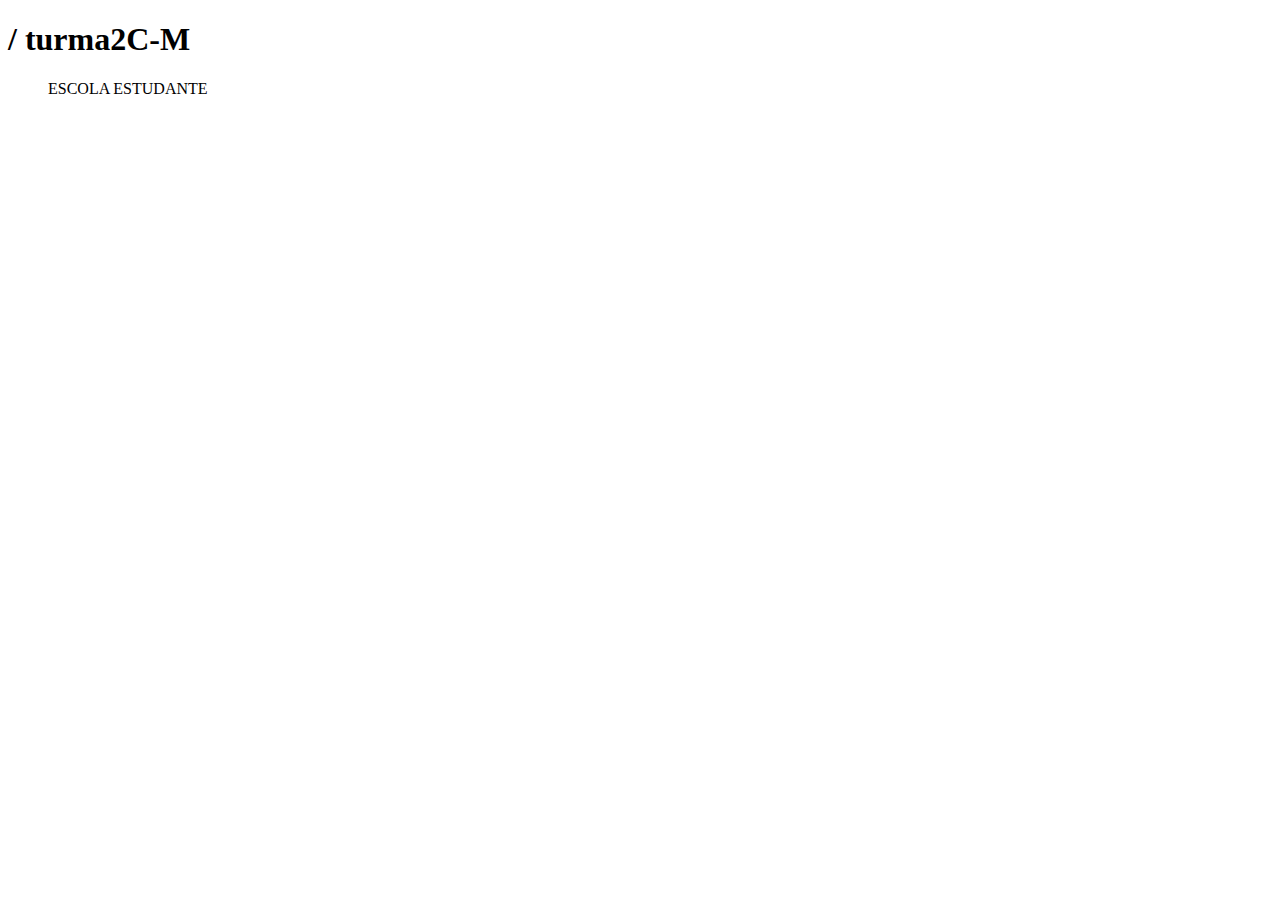
==== index.html @ f34381c7 "Add files via upload" ====
<!DOCTYPE html>
<html lang="en">
    <head>
    <meta charset="UTF-8">
    <meta http-equiv="X-UA-compatible" content="IE=edge">
    <meta name="viewport" content="width=device-width, initial -scale=1.0">
    <title>document</title>
    <link rel="stylesheet" href="style.css">
</head>
 <body>
    <header class="cabeçalho">
        <h1>/ turma2C-M</h1>
        <ul>
             <l1>ESCOLA</l1>  
             <l1>ESTUDANTE</l1>

        </ul>
    </header>


    
</body>
</html>
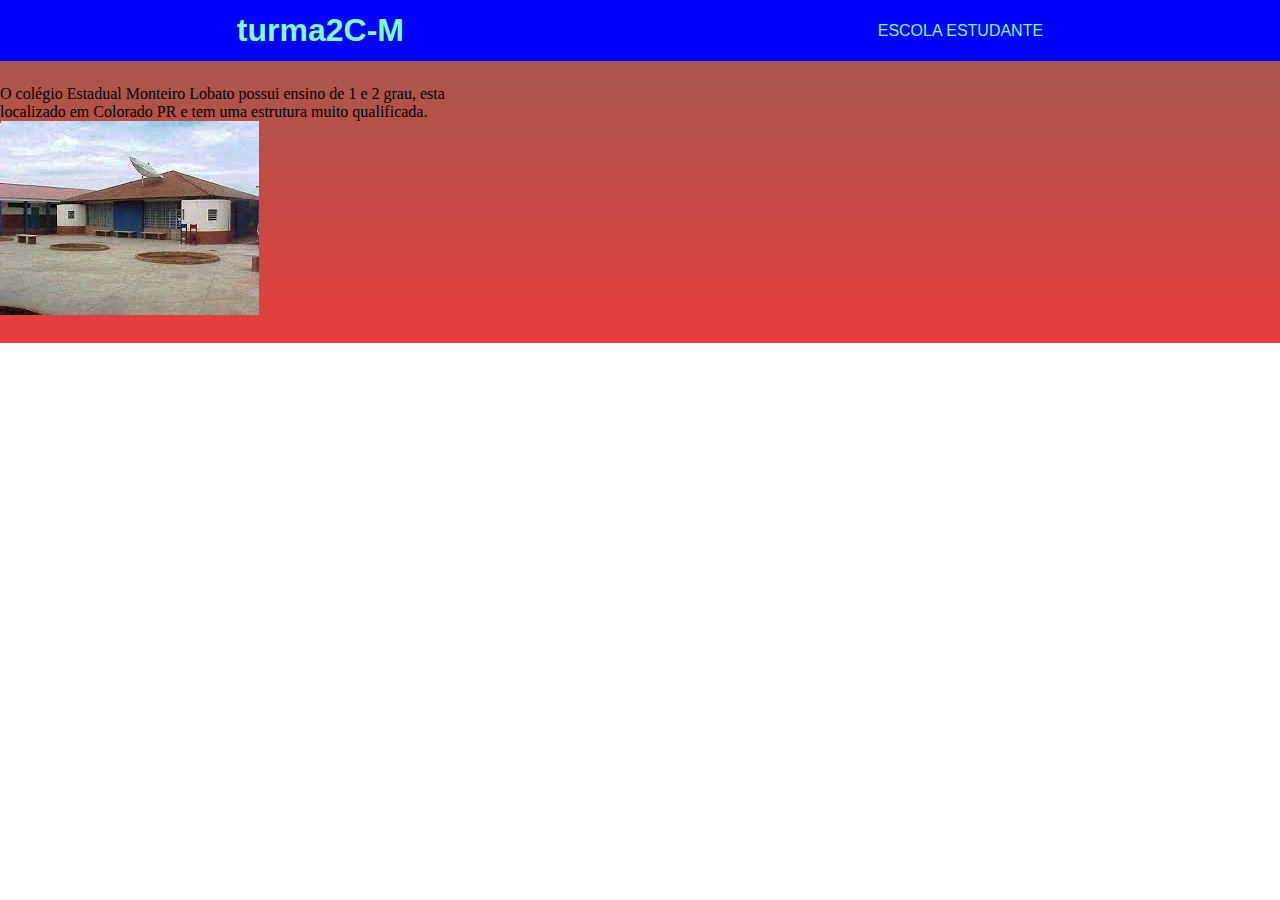
==== commit 86c28e37: "Add files via upload" ====
--- a/index.html
+++ b/index.html
@@ -9,15 +9,25 @@
 </head>
  <body>
     <header class="cabeçalho">
-        <h1>/ turma2C-M</h1>
+        <h1> turma2C-M</h1>
         <ul>
              <l1>ESCOLA</l1>  
              <l1>ESTUDANTE</l1>
 
         </ul>
     </header>
+    <section class="escola">
+        <div class="escola-conteudo">
+            <h2 class="escola-titulo"></h2>
+            <p class="escola-texto"> O colégio Estadual Monteiro Lobato possui ensino de 1 e 2 grau, esta localizado em Colorado PR e tem uma estrutura muito qualificada. </p>
+
+            </div>
+
+            <img src="imagem.jpg" alt="">
+
+    </section>
 
 
     
 </body>
-</html>+</html>
--- a/style.css
+++ b/style.css
@@ -0,0 +1,32 @@
+*{margin: 0;
+     padding: 0;}
+.cabeçalho{ background-color: blue;
+    color:aquamarine;
+    display: flex;
+    justify-content: space-around;
+    padding: 12px 0;
+    font-family: arial;
+    align-items: center;}
+
+.cabeçalho-titulo {font-size: 32px;
+                    font-style: oblique;}
+
+.cabeçalho-lista {font-size: 24px;}
+
+.cabeçalho-item{ display:inline-block;
+                margin: 0 16px;}
+
+.escola{ background-image: linear-gradient(#A8574C, #E73D3D);
+         color: black;
+         display:flex
+         justify-content:center;
+         align-items: center;
+         padding: 24px 0;
+ }
+ .escola-conteudo {width: 40%;
+                    font-family: ariaal;          
+ }
+.escola-imagem { margin: 0 20px;}
+.escola.titulo { padding: 24px 0;
+}
+.escola.texto { font-size: 18px;}
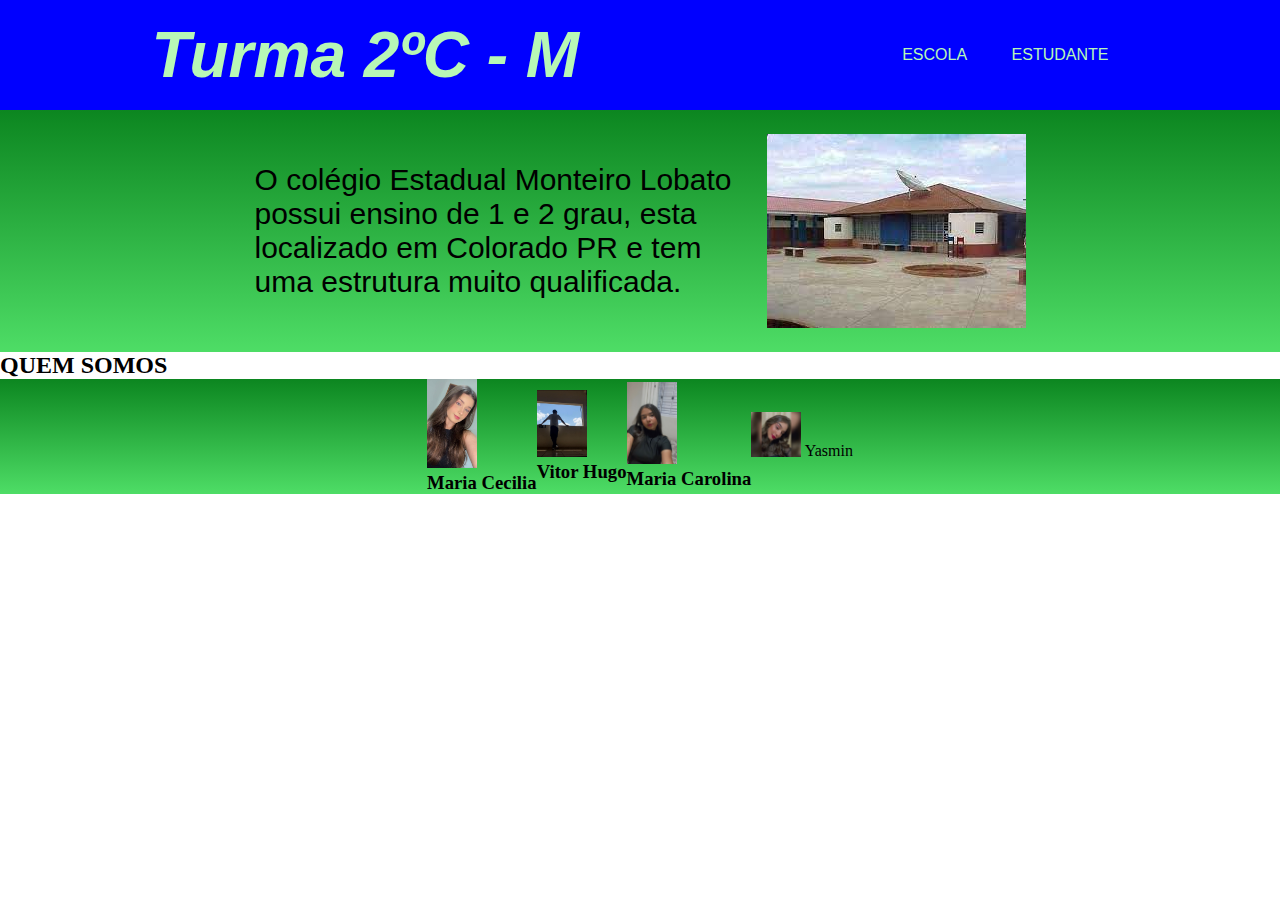
==== commit 8884f37f: "Add files via upload" ====
--- a/index.html
+++ b/index.html
@@ -8,14 +8,25 @@
     <link rel="stylesheet" href="style.css">
 </head>
  <body>
+
     <header class="cabeçalho">
-        <h1> turma2C-M</h1>
+
+        <div class="cabeçalho-titulo">
+        <h1> Turma 2ºC - M</h1>
+        
+        
+       </div>
+
+       <div class="cabeçalho-item">
         <ul>
-             <l1>ESCOLA</l1>  
-             <l1>ESTUDANTE</l1>
+
+             <l1 class="cabeçalho-lista-item">ESCOLA</l1>  
+             <l1 class="cabeçalho-lista-item">ESTUDANTE</l1>
+            </div>
 
         </ul>
     </header>
+
     <section class="escola">
         <div class="escola-conteudo">
             <h2 class="escola-titulo"></h2>
@@ -25,9 +36,38 @@
 
             <img src="imagem.jpg" alt="">
 
+    </section> 
+
+    <section class="ESTUDANTES">
+        <h2 class="ESTUDANTES-titulos"> QUEM SOMOS</h2>
+        <div class="estudantes-div">
+            <div class="topico-estudantes">
+             <img class="estudante-image" src="WhatsApp Image 2023-05-03 at 11.33.41 (1).jpeg">
+             <h3> Maria Cecilia</h3>
+            </div >
+       
+             <div class="topico-estudante">
+                                                        
+            <img class="estudante-image" src="WhatsApp Image 2023-05-03 at 11.33.41.jpeg">
+            <h3> Vitor Hugo</h3>   
+            </div>
+
+            <div class="topico-estudante">
+            
+             <img class="estudante-image" src="WhatsApp Image 2023-05-03 at 11.33.42.jpeg">
+            <h3> Maria Carolina</h3>
+            </div>
+            <div class="topico-estudante">
+            
+                <img class="estudante-image" src="yasmin.jpeg"
+               <h3> Yasmin</h3>
+               </div>
+               <div class="topico-estudante">
+
+          </div >
     </section>
 
 
-    
+
 </body>
 </html>
--- a/style.css
+++ b/style.css
@@ -1,32 +1,70 @@
 *{margin: 0;
-     padding: 0;}
-.cabeçalho{ background-color: blue;
-    color:aquamarine;
+     padding: 0;
+    }
+.cabeçalho{ 
+    background-color: blue;
+    color:rgb(184, 247, 182);
     display: flex;
     justify-content: space-around;
-    padding: 12px 0;
+    padding: 18px 0;
     font-family: arial;
-    align-items: center;}
+    align-items: center;
+}
 
-.cabeçalho-titulo {font-size: 32px;
-                    font-style: oblique;}
+.cabeçalho-titulo {
+    font-size: 32px;
+    font-style: oblique;
+}
 
-.cabeçalho-lista {font-size: 24px;}
+.cabeçalho-lista {
+    font-size: 24px;
+}
 
-.cabeçalho-item{ display:inline-block;
-                margin: 0 16px;}
+.cabeçalho-lista-item{
+    display: inline-flex;
+    justify-content: space-around;
+    padding: 20px;
 
-.escola{ background-image: linear-gradient(#A8574C, #E73D3D);
+}
+.escola{ 
+         background-image: linear-gradient(#0c8620, #4edd66);
          color: black;
-         display:flex
-         justify-content:center;
-         align-items: center;
+         display:flex;
+         justify-content: center;
+         align-items:center;
          padding: 24px 0;
  }
- .escola-conteudo {width: 40%;
-                    font-family: ariaal;          
+ .escola-conteudo {
+    width: 40%;
+    font-family: arial; 
+    display: flex;
+    align-items: center;
+    justify-content: center;
+           
  }
-.escola-imagem { margin: 0 20px;}
-.escola.titulo { padding: 24px 0;
+.escola-imagem { 
+    margin: 0 20px;
 }
-.escola.texto { font-size: 18px;}
+.escola.titulo { 
+    padding: 24px 0;
+}
+.escola-texto { 
+    font-size: 30px;
+
+}  
+ .estudante-image {
+    width: 50px;
+    color: white;
+}
+
+.estudantes-div{ background-image: linear-gradient(#0c8620, #4edd66);
+    display:flex;
+    justify-content: center;
+         align-items:center;
+
+
+
+
+}
+
+
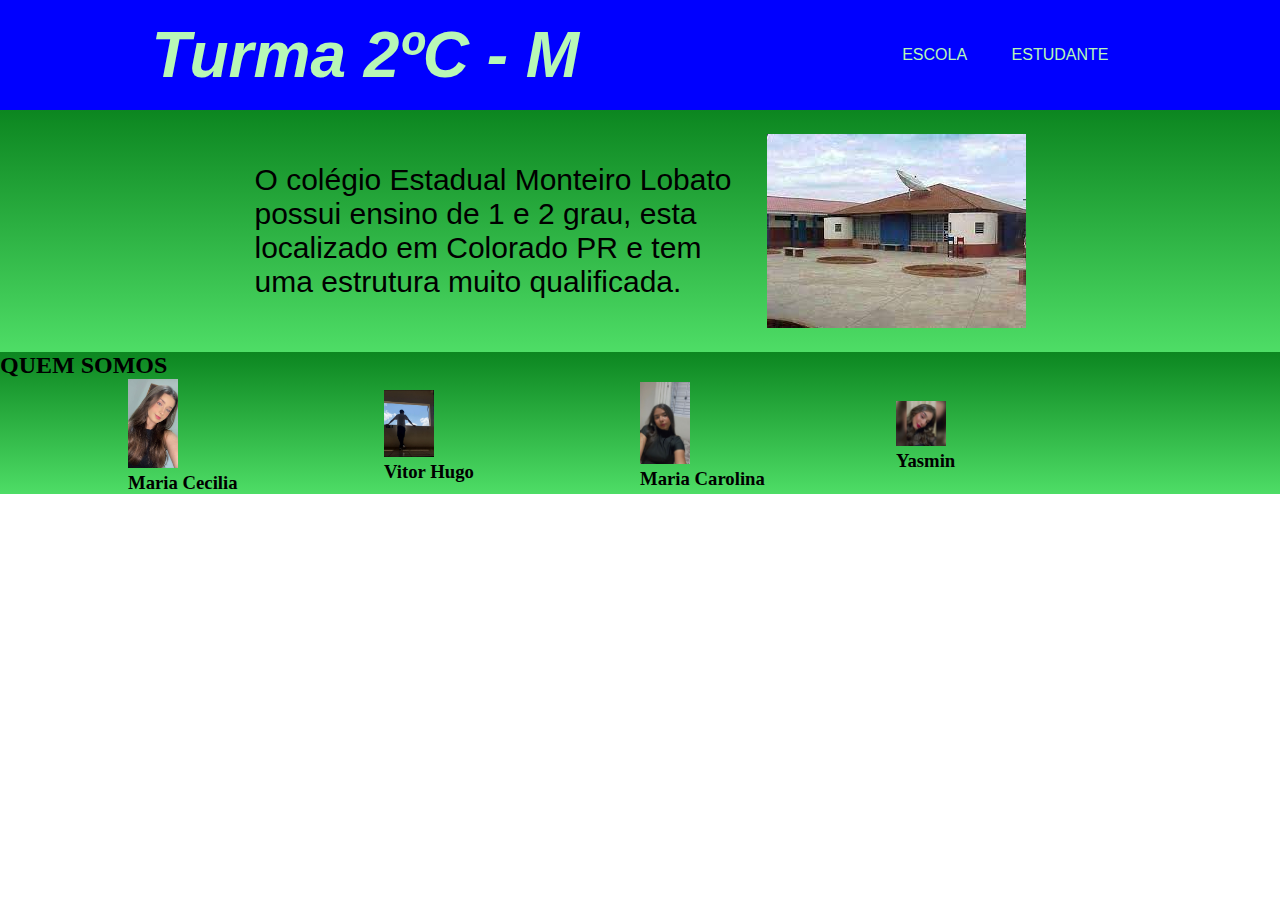
==== commit 4148af3f: "Add files via upload" ====
--- a/index.html
+++ b/index.html
@@ -59,7 +59,7 @@
             </div>
             <div class="topico-estudante">
             
-                <img class="estudante-image" src="yasmin.jpeg"
+                <img class="estudante-image" src="yasmin.jpeg">
                <h3> Yasmin</h3>
                </div>
                <div class="topico-estudante">
--- a/style.css
+++ b/style.css
@@ -56,14 +56,14 @@
     width: 50px;
     color: white;
 }
-
-.estudantes-div{ background-image: linear-gradient(#0c8620, #4edd66);
+.ESTUDANTES{background-image: linear-gradient(#0c8620, #4edd66);}
+.estudantes-div{ 
     display:flex;
     justify-content: center;
          align-items:center;
-
-
-
+         display: grid;
+         grid-template-columns: 20% 20% 20% 20%;
+     
 
 }
 
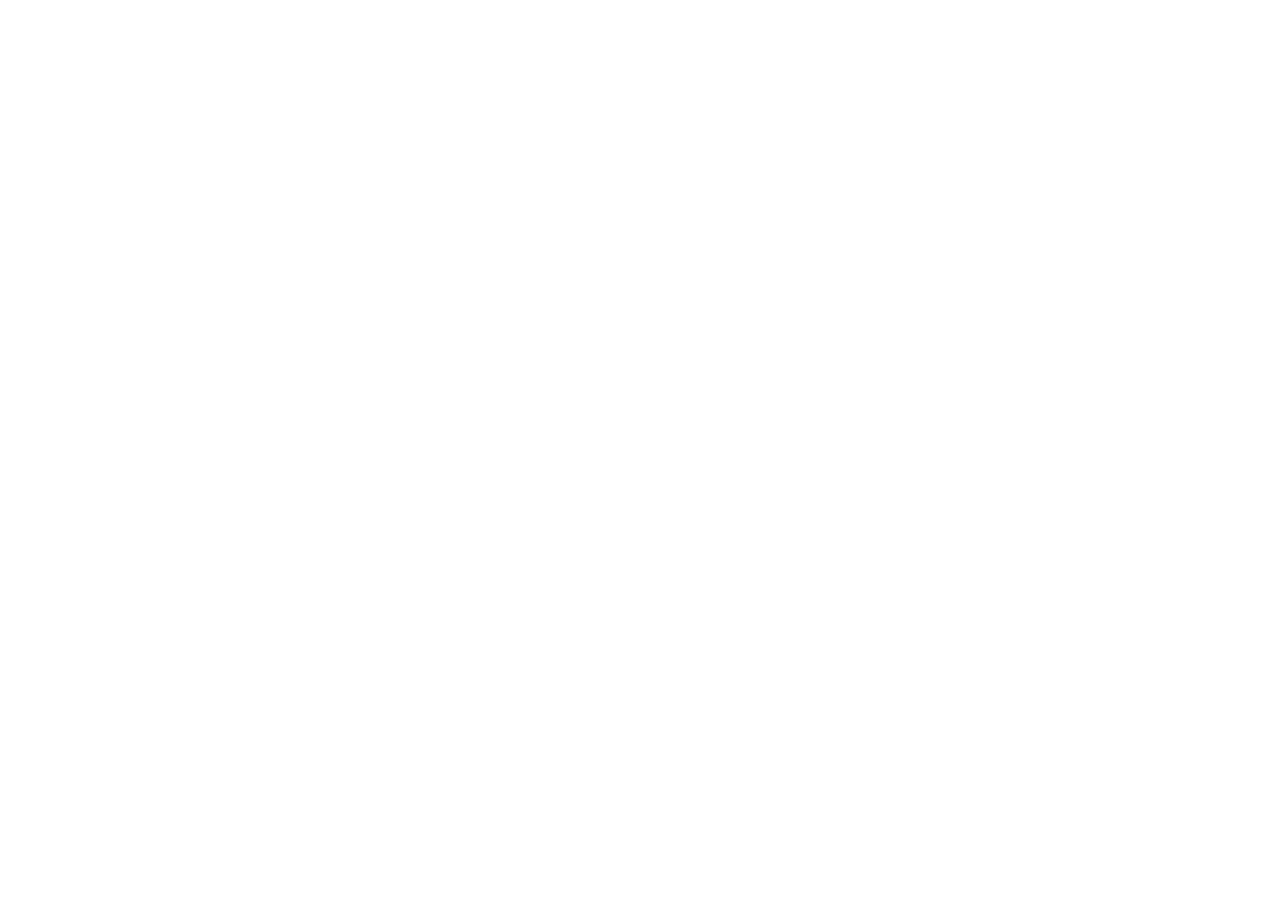
==== commit 265daefe: "Add files via upload" ====
--- a/index.html
+++ b/index.html
@@ -1,73 +1,13 @@
 <!DOCTYPE html>
 <html lang="en">
-    <head>
+<head>
     <meta charset="UTF-8">
-    <meta http-equiv="X-UA-compatible" content="IE=edge">
-    <meta name="viewport" content="width=device-width, initial -scale=1.0">
-    <title>document</title>
+    <meta http-equiv="X-UA-Compatible" content="IE=edge">
+    <meta name="viewport" content="width=device-width, initial-scale=1.0">
+    <title>Alura books</title>
     <link rel="stylesheet" href="style.css">
 </head>
- <body>
-
-    <header class="cabeçalho">
-
-        <div class="cabeçalho-titulo">
-        <h1> Turma 2ºC - M</h1>
-        
-        
-       </div>
-
-       <div class="cabeçalho-item">
-        <ul>
-
-             <l1 class="cabeçalho-lista-item">ESCOLA</l1>  
-             <l1 class="cabeçalho-lista-item">ESTUDANTE</l1>
-            </div>
-
-        </ul>
-    </header>
-
-    <section class="escola">
-        <div class="escola-conteudo">
-            <h2 class="escola-titulo"></h2>
-            <p class="escola-texto"> O colégio Estadual Monteiro Lobato possui ensino de 1 e 2 grau, esta localizado em Colorado PR e tem uma estrutura muito qualificada. </p>
-
-            </div>
-
-            <img src="imagem.jpg" alt="">
-
-    </section> 
-
-    <section class="ESTUDANTES">
-        <h2 class="ESTUDANTES-titulos"> QUEM SOMOS</h2>
-        <div class="estudantes-div">
-            <div class="topico-estudantes">
-             <img class="estudante-image" src="WhatsApp Image 2023-05-03 at 11.33.41 (1).jpeg">
-             <h3> Maria Cecilia</h3>
-            </div >
-       
-             <div class="topico-estudante">
-                                                        
-            <img class="estudante-image" src="WhatsApp Image 2023-05-03 at 11.33.41.jpeg">
-            <h3> Vitor Hugo</h3>   
-            </div>
-
-            <div class="topico-estudante">
-            
-             <img class="estudante-image" src="WhatsApp Image 2023-05-03 at 11.33.42.jpeg">
-            <h3> Maria Carolina</h3>
-            </div>
-            <div class="topico-estudante">
-            
-                <img class="estudante-image" src="yasmin.jpeg">
-               <h3> Yasmin</h3>
-               </div>
-               <div class="topico-estudante">
-
-          </div >
-    </section>
-
-
-
+<body>
+    
 </body>
-</html>
+</html>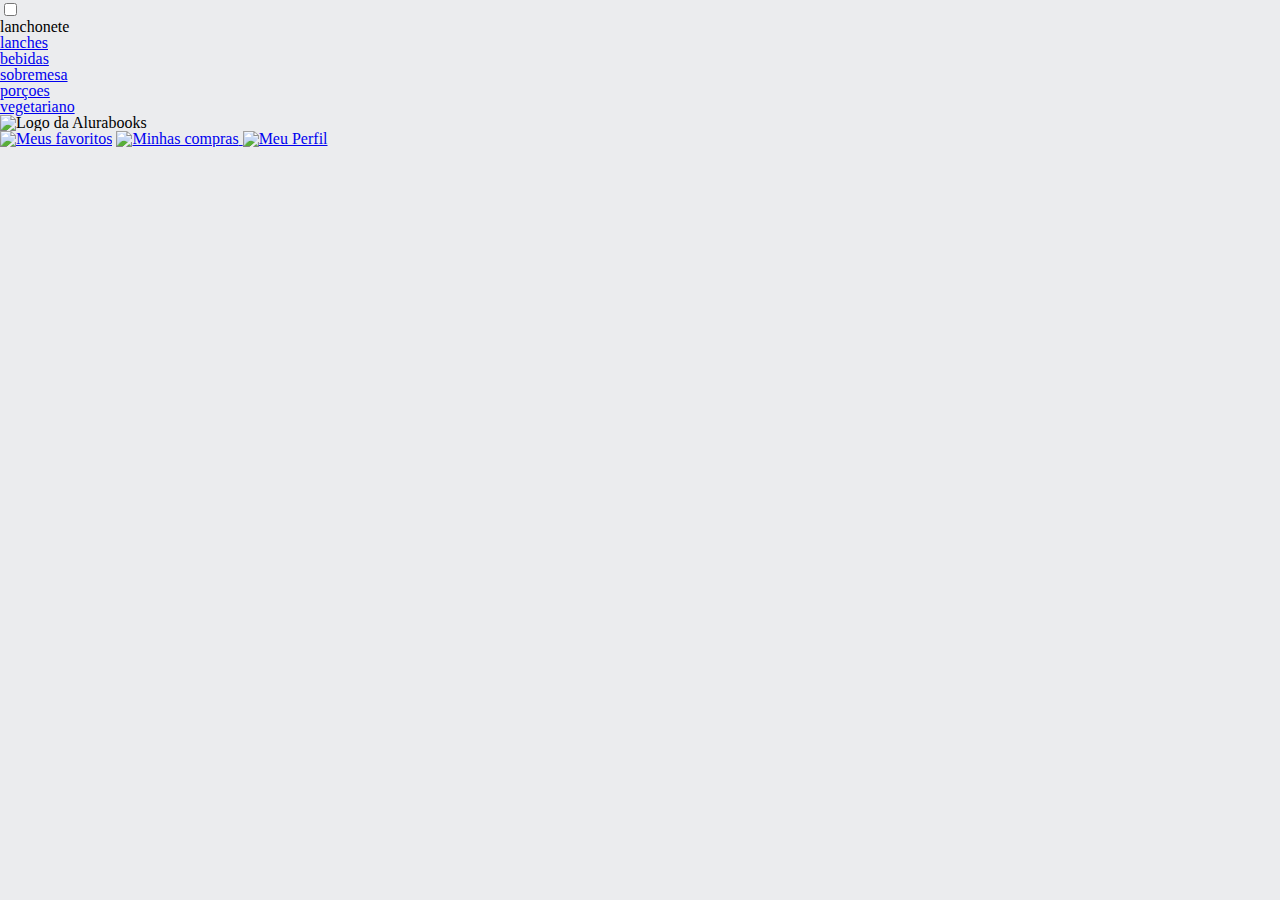
==== commit 19bcb132: "Add files via upload" ====
--- a/index.html
+++ b/index.html
@@ -1,13 +1,69 @@
-<!DOCTYPE html>
-<html lang="en">
-<head>
-    <meta charset="UTF-8">
-    <meta http-equiv="X-UA-Compatible" content="IE=edge">
-    <meta name="viewport" content="width=device-width, initial-scale=1.0">
-    <title>Alura books</title>
-    <link rel="stylesheet" href="style.css">
-</head>
-<body>
-    
-</body>
+<!DOCTYPE html>
+<html lang="en">
+<head>
+    <meta charset="UTF-8">
+    <meta http-equiv="X-UA-Compatible" content="IE=edge">
+    <meta name="viewport" content="width=device-width, initial-scale=1.0">
+    <title>ALURA BOOKS</title>
+    <link rel="stylesheet" href="reset.css">
+    <link rel="stylesheet" href="style.css">
+
+</head>
+<body>
+    <header class="cabeçalho">
+        <div class="container">    
+            <input type="checkbox" id="menu"    class=" container_botad">
+            <label for="menu">
+            
+            <span class="cabeçalho__menu-hamburguer container__imagem"> </span>
+         </label>
+
+         <ul class="lista-menu">
+         <li class="lista-menu_titulo">lanchonete     </li>
+         <li class="lista-menu_item"> 
+          <a href="#"class="lista-menu_link">lanches    </a>   
+          </li>
+          <li class="lista-menu_item"> 
+         <a href="#" class="lista-menu_item">bebidas   </a>
+          </li>
+          <li class="lista-menu_item"> 
+            <a href="#" class="lista-menu_item">sobremesa </a>
+            </li> 
+            <li class="lista-menu_item"> 
+                <a href="#" class="lista-menu_item">porçoes  </a>
+                </li>
+             <li class="lista-menu_item">       
+                <a href="#" class="lista-menu_item">vegetariano  </a>
+             </li>
+
+
+
+
+
+
+         </ul>
+
+
+
+
+
+
+
+
+
+
+
+            <img src="img/Logo.svg" alt="Logo da Alurabooks">
+        </div>
+        <div class="container">
+            <a href="#"><img src="img/Favoritos.svg" alt="Meus favoritos" class="container__imagem"></a>
+            <a href="#"><img src="img/Compras.svg" alt="Minhas compras" class="container__imagem"> </a>
+            <a href="#"><img src="img/Usuário.svg" alt="Meu Perfil" class="container__imagem"></a>
+        </div>
+    </header>
+    
+    
+
+
+</body>
 </html>--- a/style.css
+++ b/style.css
@@ -1,70 +1,13 @@
-*{margin: 0;
-     padding: 0;
-    }
-.cabeçalho{ 
-    background-color: blue;
-    color:rgb(184, 247, 182);
-    display: flex;
-    justify-content: space-around;
-    padding: 18px 0;
-    font-family: arial;
-    align-items: center;
-}
-
-.cabeçalho-titulo {
-    font-size: 32px;
-    font-style: oblique;
-}
-
-.cabeçalho-lista {
-    font-size: 24px;
-}
-
-.cabeçalho-lista-item{
-    display: inline-flex;
-    justify-content: space-around;
-    padding: 20px;
-
-}
-.escola{ 
-         background-image: linear-gradient(#0c8620, #4edd66);
-         color: black;
-         display:flex;
-         justify-content: center;
-         align-items:center;
-         padding: 24px 0;
- }
- .escola-conteudo {
-    width: 40%;
-    font-family: arial; 
-    display: flex;
-    align-items: center;
-    justify-content: center;
-           
- }
-.escola-imagem { 
-    margin: 0 20px;
-}
-.escola.titulo { 
-    padding: 24px 0;
-}
-.escola-texto { 
-    font-size: 30px;
-
-}  
- .estudante-image {
-    width: 50px;
-    color: white;
-}
-.ESTUDANTES{background-image: linear-gradient(#0c8620, #4edd66);}
-.estudantes-div{ 
-    display:flex;
-    justify-content: center;
-         align-items:center;
-         display: grid;
-         grid-template-columns: 20% 20% 20% 20%;
-     
-
-}
-
-
+@import url(styles/header.css);
+
+
+:root {
+    --cor-de-fundo: #EBECEE;
+    --branco: #FFFFFF;
+    }
+
+body{
+    background-color: var(--cor-de-fundo) ;
+
+
+}